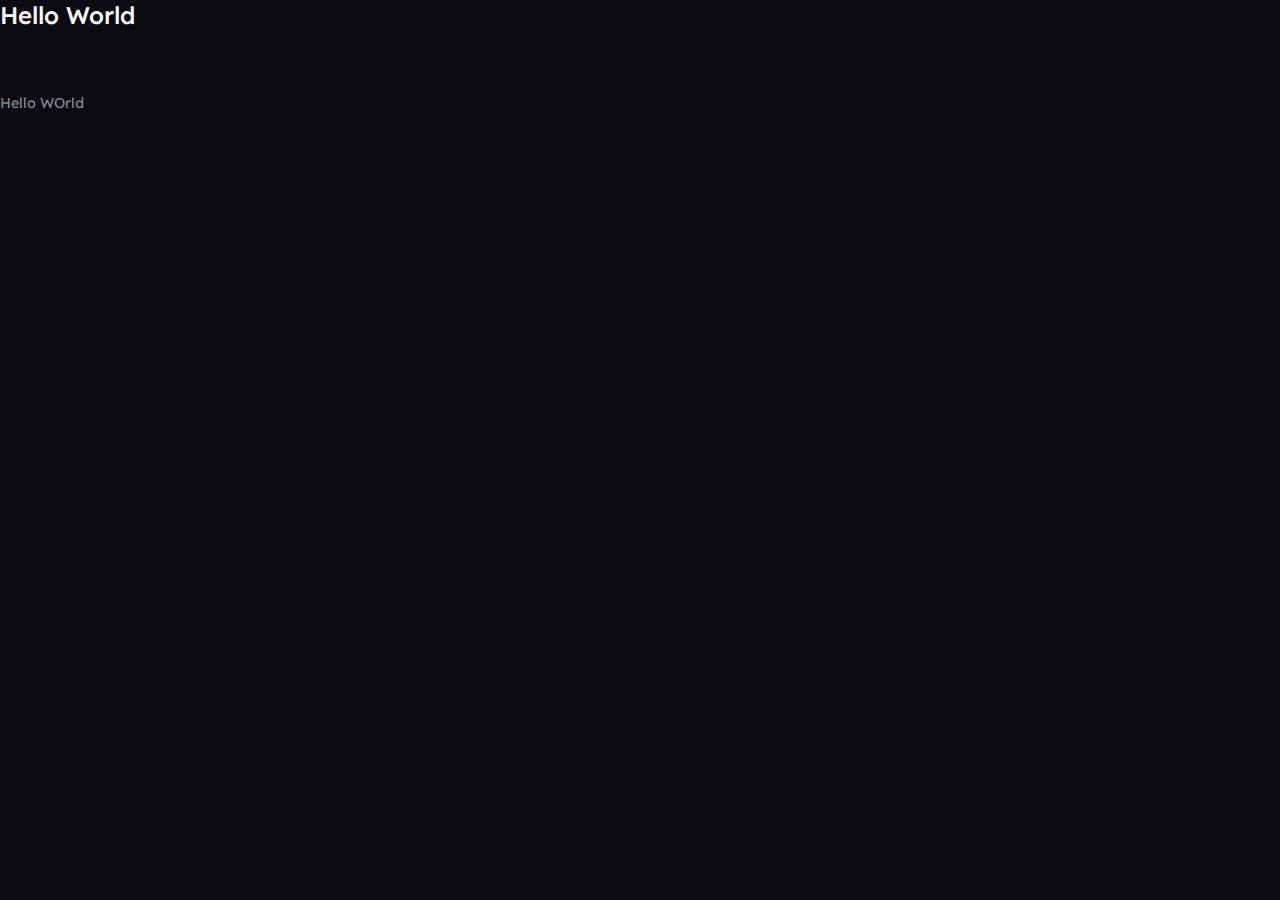
==== src/index.html @ 72ce5130 "feat: initilaize project with some css" ====
<!DOCTYPE html>
<html lang="en">
  <head>
    <meta charset="UTF-8" />
    <meta name="viewport" content="width=device-width, initial-scale=1.0" />
    <title>CSS Only</title>
    <!-- css -->
    <link rel="stylesheet" href="./style.css" />
    <!-- fonts -->
    <link rel="preconnect" href="https://fonts.googleapis.com" />
    <link rel="preconnect" href="https://fonts.gstatic.com" crossorigin />
    <link
      href="https://fonts.googleapis.com/css2?family=Lexend:wght@100..900&display=swap"
      rel="stylesheet"
    />
  </head>
  <body>
    <h1 class="text-xl">Hello World</h1>
    <p class="text-base">Hello WOrld</p>
  </body>
</html>
---- src/style.css ----
/* variables */
:root {
  --background: hsl(240, 23%, 5%);
  --foreground: hsl(240, 50%, 98%);
  --muted: hsl(240, 3%, 54%);

  --background-secondary: hsl(240, 20%, 10%);
  --background-tertiary: hsl(240, 18%, 13%);

  --pink: hsl(330, 81%, 60%);
  --furisha: hsl(292, 84%, 61%);
  --green: hsl(160, 84%, 39%);
  --blue: hsl(217, 91%, 60%);
  --violet: hsl(258, 90%, 66%);
  --orange: hsl(25, 95%, 53%);
  --cyan: hsl(189, 94%, 43%);
}

/* reset */
* {
  margin: 0;
  padding: 0;
  box-sizing: border-box;
}

/* base style */
body {
  min-height: 100vh;
  width: 100%;
  background-color: var(--background);
  color: var(--foreground);
  font-family: "Lexend", system-ui;
  display: flex;
  flex-direction: column;
  gap: 4rem;
}

.text-2xl {
  font-size: 2rem;
  font-weight: 500;
}
.text-xl {
  font-size: 1.5rem;
  font-weight: 500;
}
.text-lg {
  font-size: 1.2rem;
  font-weight: 500;
}
.text-base {
  font-size: 0.9rem;
  font-weight: 400;
  color: var(--muted);
}
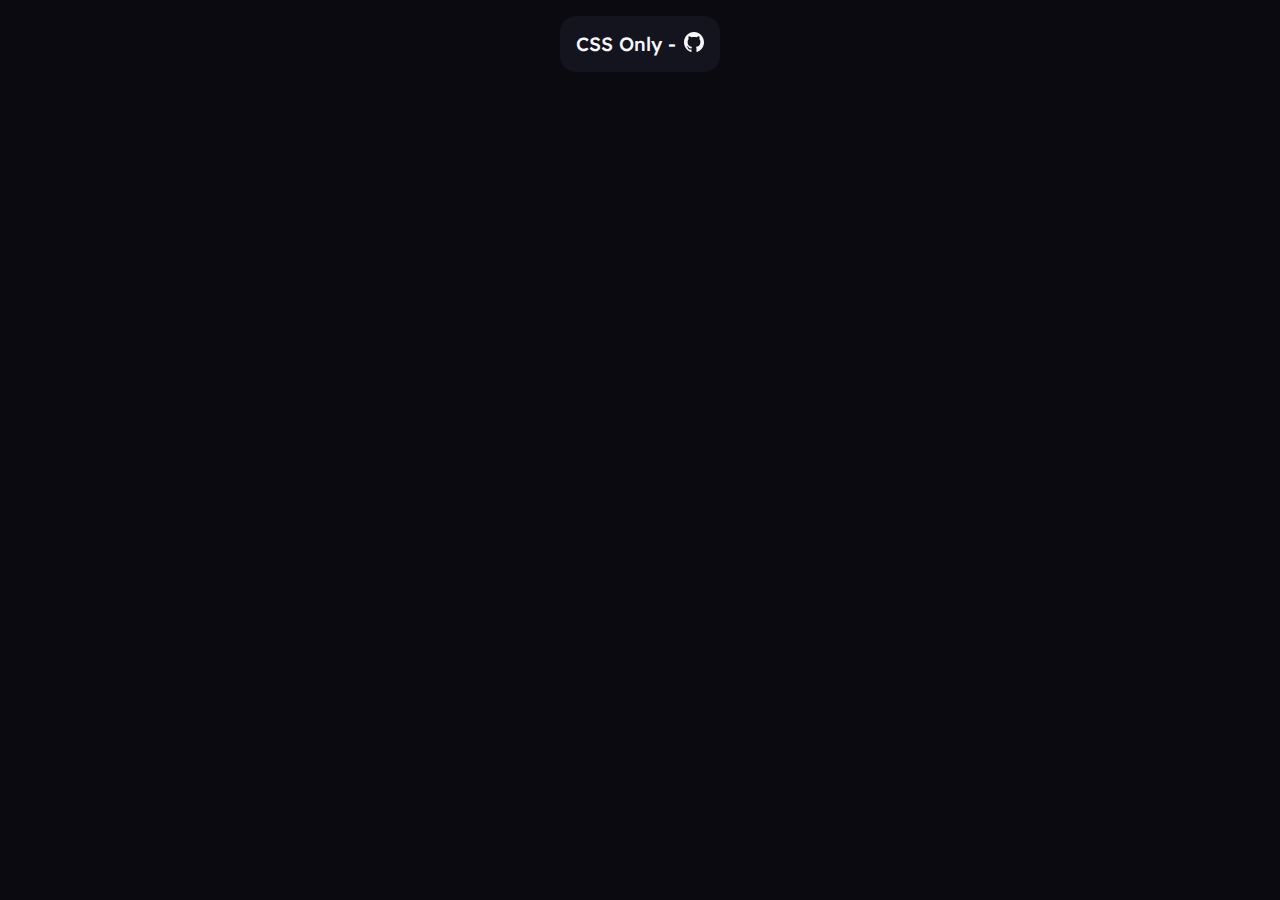
==== commit bbbda596: "feat: header section design done" ====
--- a/src/index.html
+++ b/src/index.html
@@ -15,7 +15,15 @@
     />
   </head>
   <body>
-    <h1 class="text-xl">Hello World</h1>
-    <p class="text-base">Hello WOrld</p>
+    <!-- header section start -->
+    <header class="header">
+      <nav class="nav">
+        <h3 class="text-lg">CSS Only - </h3>
+        <a href="https://github.com/robiuzzaman4" target="_blank">
+          <img src="../src/assets/logo/github.svg" alt="github logo" />
+        </a>
+      </nav>
+    </header>
+    <!-- header section end -->
   </body>
 </html>
--- a/src/style.css
+++ b/src/style.css
@@ -1,7 +1,7 @@
 /* variables */
 :root {
   --background: hsl(240, 23%, 5%);
-  --foreground: hsl(240, 50%, 98%);
+  --foreground: #f7f7fc;
   --muted: hsl(240, 3%, 54%);
 
   --background-secondary: hsl(240, 20%, 10%);
@@ -14,6 +14,8 @@
   --violet: hsl(258, 90%, 66%);
   --orange: hsl(25, 95%, 53%);
   --cyan: hsl(189, 94%, 43%);
+
+  --rounded: 1rem;
 }
 
 /* reset */
@@ -35,6 +37,7 @@
   gap: 4rem;
 }
 
+/* re-useable styles */
 .text-2xl {
   font-size: 2rem;
   font-weight: 500;
@@ -52,3 +55,33 @@
   font-weight: 400;
   color: var(--muted);
 }
+
+/* header section */
+.header {
+  width: 100%;
+  position: fixed;
+  top: 0;
+
+  .nav {
+    width: fit-content;
+    margin: 0 auto;
+    padding: 1rem;
+    background-color: var(--background-secondary);
+    text-align: center;
+    border-radius: var(--rounded);
+    margin-block: 1rem;
+    display: flex;
+    align-items: center;
+    justify-content: center;
+    gap: 0.5rem;
+
+    a {
+      color: var(--foreground);
+      height: 100%;
+      img {
+        height: 1.2rem;
+        width: 1.2rem;
+      }
+    }
+  }
+}
